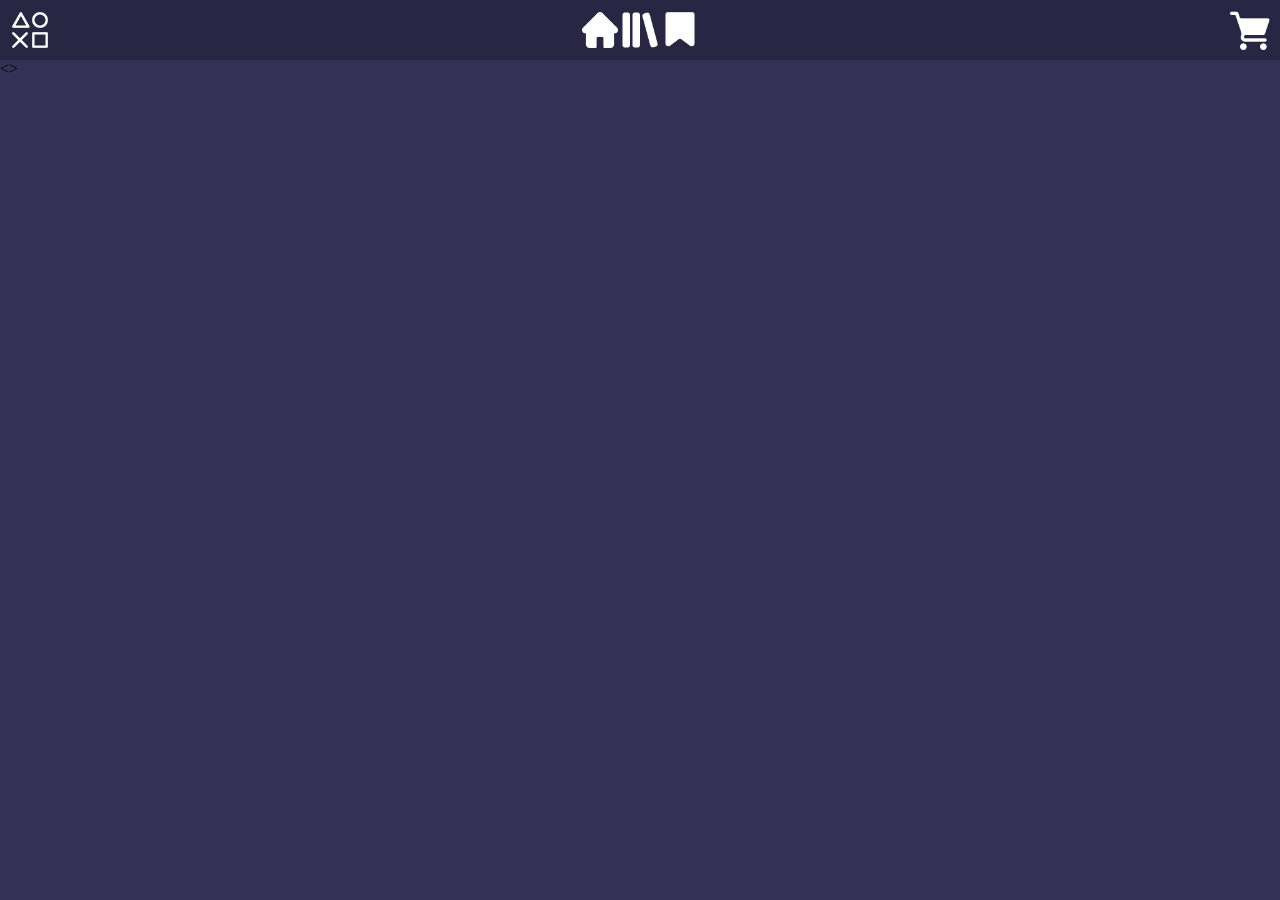
==== index.html @ 15e7e73a "header" ====
<!DOCTYPE html>
<html lang="en">
<head>
    <meta charset="UTF-8">
    <meta name="viewport" content="width=device-width, initial-scale=1.0">
    <title>Bibliotèque</title>
    <link rel="stylesheet" href="styles/indexStyles.css">
</head>
<body>
    <header>
        <a href="index.html" class="topButtons"><img src="images/logo.png"></a>
        <nav>
            <a href="index.html" class="topButtons"><img src="images/home.png" style="scale: 0.9"></a>
            <a href="index.html" class="topButtons"><img src="images/library.png"></a>
            <a href="index.html" class="topButtons"><img src="images/wishlist.png"></a>
        </nav>
        <a href="index.html" class="topButtons"><img src="images/cart.png"></a>
    </header>
    <div class="Wrapper">
        <>
    </div>
</body>
</html>
---- styles/indexStyles.css ----
* {
    margin: 0;
    padding: 0;
    box-sizing: border-box;
}

body {
    background-color: rgb(52, 49, 87);
}

header {
    display: flex;
    flex-direction: row;
    justify-content: space-between;
    align-items: center;
    background-color: rgb(40, 38, 66);
    width: 100%;
    height: 60px;
    position: relative;
    padding: 10px;
}

nav {
    display: flex;
    flex-direction: row;
    align-items: center;
    width: auto;
    height: 100%;
}

.topButtons {
    height: 100%;
    filter: invert(100%);
    & > img {
        height: 100%;
        width: 100%;
    }
}
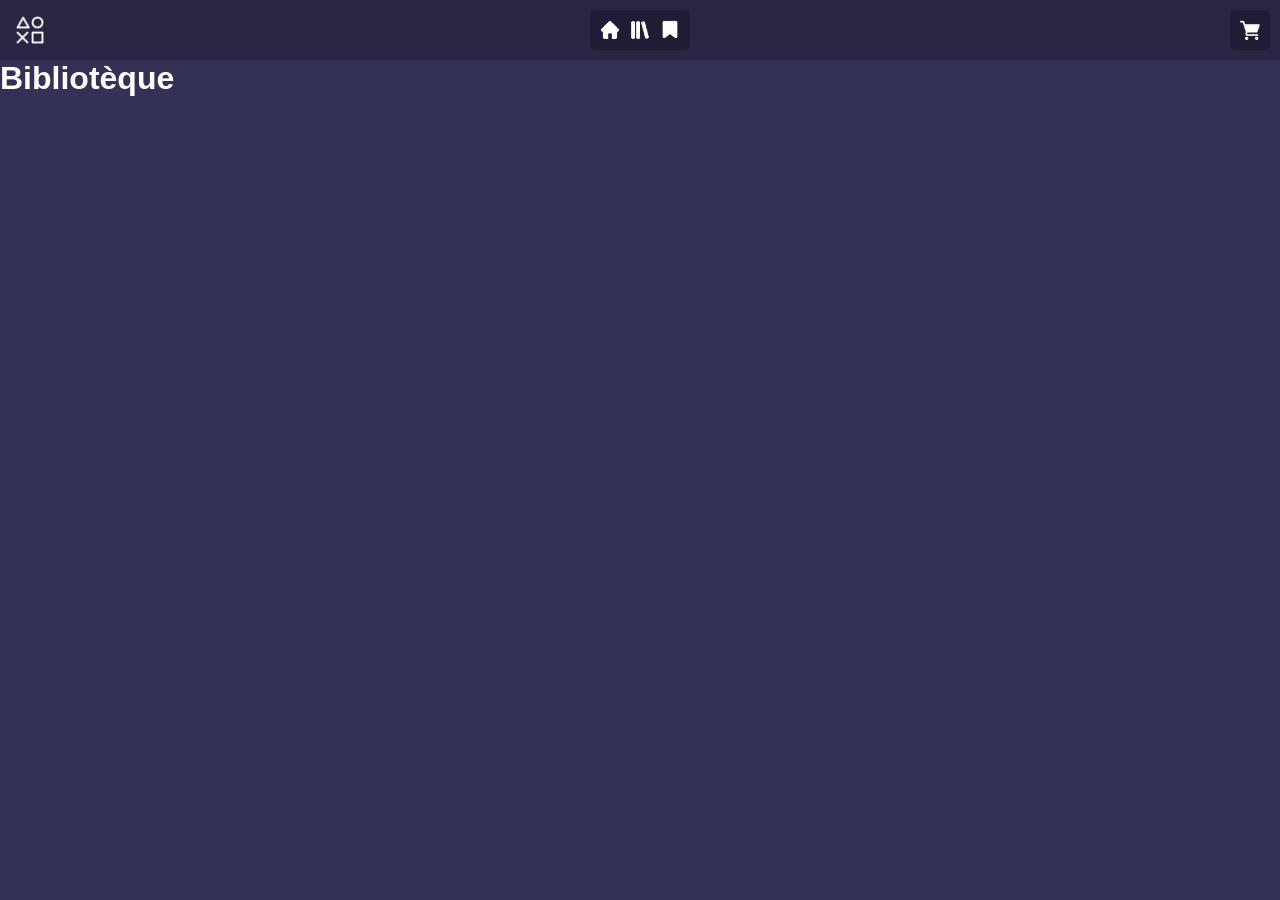
==== commit 0308ab23: "HeaderStyle" ====
--- a/index.html
+++ b/index.html
@@ -14,10 +14,14 @@
             <a href="index.html" class="topButtons"><img src="images/library.png"></a>
             <a href="index.html" class="topButtons"><img src="images/wishlist.png"></a>
         </nav>
-        <a href="index.html" class="topButtons"><img src="images/cart.png"></a>
+        <nav>
+            <a href="index.html" class="topButtons"><img src="images/cart.png"></a>
+        </nav>
     </header>
-    <div class="Wrapper">
-        <>
-    </div>
+    <main>
+        <div class="LibraryWrapper">
+            <h1>Bibliotèque</h1>
+        </div>
+    </main>
 </body>
-</html>+</html> 
--- a/styles/indexStyles.css
+++ b/styles/indexStyles.css
@@ -2,22 +2,39 @@
     margin: 0;
     padding: 0;
     box-sizing: border-box;
+    font-family:'Franklin Gothic Medium', 'Arial Narrow', Arial, sans-serif;
+}
+
+html, body {
+    height: 100%;
+    overflow: hidden;
 }
 
 body {
     background-color: rgb(52, 49, 87);
+    display: flex;
+    flex-direction: column;
 }
 
 header {
     display: flex;
+    flex: 0 0 60px;
     flex-direction: row;
     justify-content: space-between;
     align-items: center;
     background-color: rgb(40, 38, 66);
     width: 100%;
     height: 60px;
-    position: relative;
     padding: 10px;
+}
+
+main {
+    flex: 1;
+    min-height: 0;
+    overflow-y: auto;
+
+    scrollbar-width: thin;
+    scrollbar-color: rgb(90, 86, 140) rgb(31, 29, 54);
 }
 
 nav {
@@ -26,13 +43,33 @@
     align-items: center;
     width: auto;
     height: 100%;
+    background-color: rgb(31, 29, 54);
+    border-radius: 5px;
+    padding: 5px;
 }
 
 .topButtons {
+    display: flex;
     height: 100%;
-    filter: invert(100%);
+    padding: 5px;
+    align-items: center;
+    border-radius: 5px;
+
     & > img {
         height: 100%;
         width: 100%;
+        filter: invert(100%);
     }
+
+    &:hover {
+        background-color: rgba(255, 255, 255, 0.15);
+    }
+}
+
+.LibraryWrapper {
+    height: 1000px;
+}
+
+h1 {
+    color: rgb(255,255,255);
 }
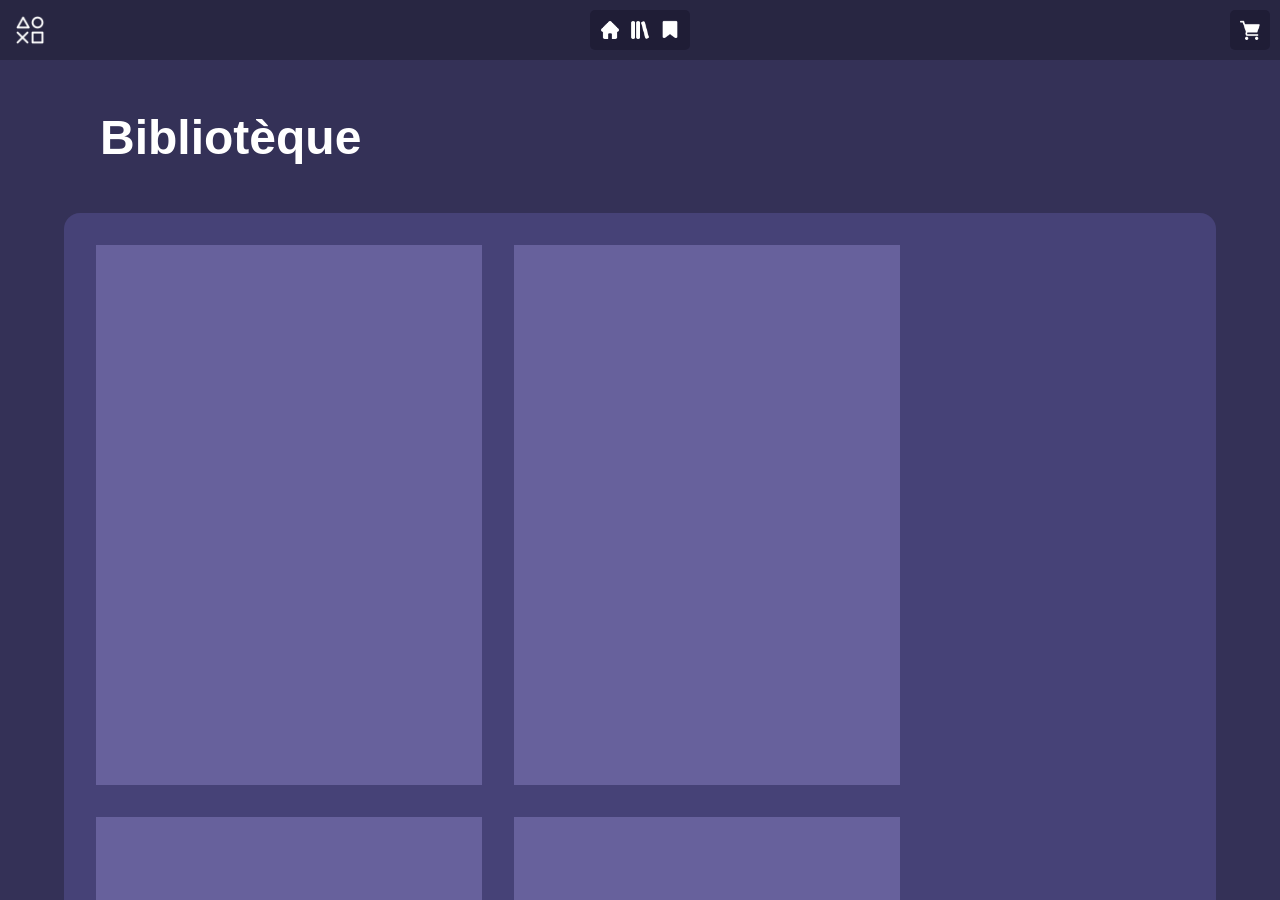
==== commit ff7dff60: "progrès ajouté la section avec les jeux, ajouté support pour écrans <500px de largeur, et support pa" ====
--- a/index.html
+++ b/index.html
@@ -5,6 +5,7 @@
     <meta name="viewport" content="width=device-width, initial-scale=1.0">
     <title>Bibliotèque</title>
     <link rel="stylesheet" href="styles/indexStyles.css">
+    <script src="scripts/main.js" defer></script>
 </head>
 <body>
     <header>
@@ -17,10 +18,42 @@
         <nav>
             <a href="index.html" class="topButtons"><img src="images/cart.png"></a>
         </nav>
+        <button id="menuButton"><img src="images/menu.png"></button>
     </header>
+    <nav id="sideBar">
+        <a href="index.html" class="sideButtons"><img src="images/home.png" style="scale: 0.9"><div>Menu</div></a>
+        <a href="index.html" class="sideButtons"><img src="images/library.png"><div>Bibliotèque</div></a>
+        <a href="index.html" class="sideButtons"><img src="images/wishlist.png"><div>Désirés</div></a>
+    </nav>
     <main>
-        <div class="LibraryWrapper">
+        <div class="libraryWrapper">
             <h1>Bibliotèque</h1>
+            <div id="gameGrid">
+                <div class="gameTile"></div>
+                <div class="gameTile"></div>
+                <div class="gameTile"></div>
+                <div class="gameTile"></div>
+                <div class="gameTile"></div>
+                <div class="gameTile"></div>
+                <div class="gameTile"></div>
+                <div class="gameTile"></div>
+                <div class="gameTile"></div>
+                <div class="gameTile"></div>
+                <div class="gameTile"></div>
+                <div class="gameTile"></div>
+                <div class="gameTile"></div>
+                <div class="gameTile"></div>
+                <div class="gameTile"></div>
+                <div class="gameTile"></div>
+                <div class="gameTile"></div>
+                <div class="gameTile"></div>
+                <div class="gameTile"></div>
+                <div class="gameTile"></div>
+                <div class="gameTile"></div>
+                <div class="gameTile"></div>
+                <div class="gameTile"></div>
+                <div class="gameTile"></div>
+            </div>
         </div>
     </main>
 </body>
--- a/styles/indexStyles.css
+++ b/styles/indexStyles.css
@@ -8,6 +8,7 @@
 html, body {
     height: 100%;
     overflow: hidden;
+    scroll-behavior: smooth;
 }
 
 body {
@@ -66,10 +67,176 @@
     }
 }
 
-.LibraryWrapper {
-    height: 1000px;
+#menuButton {
+    display: none;
+    height: 100%;
+    padding: 5px;
+    align-items: center;
+    border-radius: 5px;
+    background-color: rgba(255, 255, 255, 0);
+
+    & > img {
+        height: 100%;
+        width: 100%;
+        filter: invert(100%);
+    }
+}
+
+.libraryWrapper {
+    display: flex;
+    position: relative;
+    flex-direction: column;
+    height: fit-content;
+}
+
+#sideBar {
+    display: flex;
+    position: fixed;
+    flex-direction: column;
+    width: max-content;
+    height: max-content;
+    background-color: rgba(0,0,0,0.5);
+    padding: 2px;
+    top: 60px;
+    right: -155px;
+    z-index: 1;
+    transition: right 0.2s ease-out;
+}
+
+.sideButtons {
+    display: flex;
+    height: 30px;
+    width: 145px;
+    margin: 3px;
+    padding: 5px;
+    text-decoration: none;
+    border-radius: 5px;
+
+    & > div {
+        margin-left: 5px;
+        width: 100%;
+        text-align: start;
+        text-decoration: none;
+        color: white;
+        font-size: 20px;
+    }
+
+    & > img {
+        width: 30px;
+        filter: invert(100%);
+    }
+
+    &:hover {
+        background-color: rgba(255, 255, 255, 0.15);
+    }
 }
 
 h1 {
+    display:flex;
+    position: relative;
     color: rgb(255,255,255);
+    padding-top: 50px;
+    padding-left: 100px;
+    font-size: clamp(16px, 3em, 650px);
+    max-height: 120px;
+    width:fit-content;
+}
+
+#gameGrid {
+    display: flex;
+    position: relative;
+    flex-wrap: wrap;
+    flex-direction: row;
+    margin-top: 3em;
+    margin-bottom: 3em;
+    margin-left: 5vw;
+    margin-right: 5vw;
+    background-color: rgb(70, 66, 119);
+    border-radius: 1em;
+    padding: 1em;
+    width:fit-content;
+    min-width: 220px;
+}
+
+.gameTile {
+    display: flex;
+    position: relative;
+
+    background-color: rgb(103, 97, 156);
+
+    min-width: 100px;
+    width: 386px;
+    aspect-ratio: 1/1.4;
+    margin: 1em;
+}
+
+@media screen and (width <= 500px) {
+
+    main {
+        scrollbar-width: none;
+    }
+
+    .libraryWrapper {
+        justify-content: center;
+    }
+
+    h1 {
+        padding-top: 50px;
+        padding-left: 50px;
+        font-size: 40px;
+    }
+
+    #gameGrid {
+        display: flex;
+        position: relative;
+        flex-wrap: wrap;
+        flex-direction: row;
+        padding: 0.5em;
+    }
+
+    .gameTile {
+        width: clamp(100px, 3vw, 250px);
+        aspect-ratio: 1/1.4;
+        margin: 0.2em;
+    }
+
+    header nav {
+        display: none;
+    }
+
+    #menuButton {
+        display: flex;
+    }
+}
+
+@media screen and (width <= 300px) {
+
+    h1 {
+        padding-top: 20px;
+        padding-left: 20px;
+        font-size: 30px;
+    }
+
+    #gameGrid {
+        display: flex;
+        position: relative;
+        flex-wrap: wrap;
+        flex-direction: row;
+        margin-top: 1em;
+        padding: 0.5em;
+    }
+
+    .gameTile {
+        width: clamp(120px, 1vw, 250px);
+        aspect-ratio: 1/1.4;
+        margin: 0.2em;
+    }
+
+    nav {
+        display: none;
+    }
+
+    #menuButton {
+        display: flex;
+    }
 }
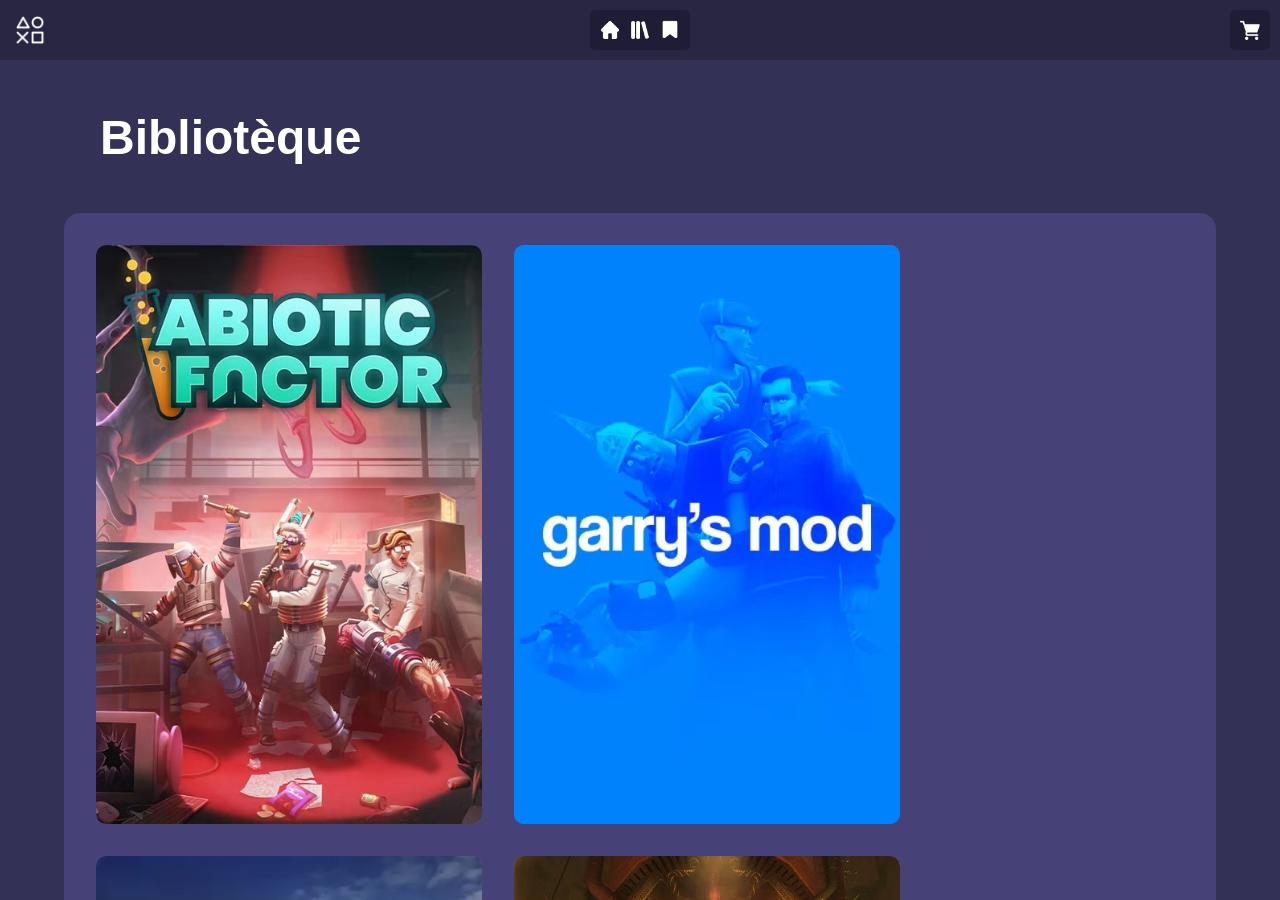
==== commit 7bd381d7: "version final (pas eu le temps d'ajouter des commentaires) ajouté: - liste de jeux avec Id et propri" ====
--- a/index.html
+++ b/index.html
@@ -4,8 +4,11 @@
     <meta charset="UTF-8">
     <meta name="viewport" content="width=device-width, initial-scale=1.0">
     <title>Bibliotèque</title>
-    <link rel="stylesheet" href="styles/indexStyles.css">
-    <script src="scripts/main.js" defer></script>
+    <link rel="stylesheet" href="styles/mainStyles.css">
+    <link rel="stylesheet" href="styles/libraryStyles.css">
+    <script src="scripts/gameInfo.js" defer></script>
+    <script src="scripts/menu.js" defer></script>
+    <script src="scripts/libraryLoader.js" defer></script>
 </head>
 <body>
     <header>
@@ -29,30 +32,6 @@
         <div class="libraryWrapper">
             <h1>Bibliotèque</h1>
             <div id="gameGrid">
-                <div class="gameTile"></div>
-                <div class="gameTile"></div>
-                <div class="gameTile"></div>
-                <div class="gameTile"></div>
-                <div class="gameTile"></div>
-                <div class="gameTile"></div>
-                <div class="gameTile"></div>
-                <div class="gameTile"></div>
-                <div class="gameTile"></div>
-                <div class="gameTile"></div>
-                <div class="gameTile"></div>
-                <div class="gameTile"></div>
-                <div class="gameTile"></div>
-                <div class="gameTile"></div>
-                <div class="gameTile"></div>
-                <div class="gameTile"></div>
-                <div class="gameTile"></div>
-                <div class="gameTile"></div>
-                <div class="gameTile"></div>
-                <div class="gameTile"></div>
-                <div class="gameTile"></div>
-                <div class="gameTile"></div>
-                <div class="gameTile"></div>
-                <div class="gameTile"></div>
             </div>
         </div>
     </main>
--- a/styles/mainStyles.css
+++ b/styles/mainStyles.css
@@ -0,0 +1,149 @@
+* {
+    margin: 0;
+    padding: 0;
+    box-sizing: border-box;
+    font-family:'Franklin Gothic Medium', 'Arial Narrow', Arial, sans-serif;
+}
+
+html, body {
+    height: 100%;
+    overflow: hidden;
+    scroll-behavior: smooth;
+}
+
+body {
+    background-color: rgb(52, 49, 87);
+    display: flex;
+    flex-direction: column;
+}
+
+header {
+    display: flex;
+    flex: 0 0 60px;
+    flex-direction: row;
+    justify-content: space-between;
+    align-items: center;
+    background-color: rgb(40, 38, 66);
+    width: 100%;
+    height: 60px;
+    padding: 10px;
+}
+
+main {
+    flex: 1;
+    min-height: 0;
+    overflow-y: auto;
+
+    scrollbar-width: thin;
+    scrollbar-color: rgb(90, 86, 140) rgb(31, 29, 54);
+}
+
+nav {
+    display: flex;
+    flex-direction: row;
+    align-items: center;
+    width: auto;
+    height: 100%;
+    background-color: rgb(31, 29, 54);
+    border-radius: 5px;
+    padding: 5px;
+}
+
+.topButtons {
+    display: flex;
+    height: 100%;
+    padding: 5px;
+    align-items: center;
+    border-radius: 5px;
+
+    & img {
+        height: 100%;
+        width: 100%;
+        filter: invert(100%);
+    }
+
+    &:hover {
+        background-color: rgba(255, 255, 255, 0.15);
+    }
+}
+
+#menuButton {
+    display: none;
+    height: 100%;
+    padding: 5px;
+    align-items: center;
+    border-radius: 5px;
+    background-color: rgba(255, 255, 255, 0);
+
+    & img {
+        height: 100%;
+        width: 100%;
+        filter: invert(100%);
+    }
+}
+
+#sideBar {
+    display: none;
+    position: fixed;
+    flex-direction: column;
+    width: max-content;
+    height: max-content;
+    background-color: rgba(0,0,0,0.5);
+    padding: 2px;
+    top: 60px;
+    right: -155px;
+    z-index: 1;
+    transition: right 0.2s ease-out;
+}
+
+.sideButtons {
+    display: flex;
+    height: 30px;
+    width: 145px;
+    margin: 3px;
+    padding: 5px;
+    text-decoration: none;
+    border-radius: 5px;
+
+    & div {
+        margin-left: 5px;
+        width: 100%;
+        text-align: start;
+        text-decoration: none;
+        color: white;
+        font-size: 20px;
+    }
+
+    & img {
+        width: 30px;
+        filter: invert(100%);
+    }
+
+    &:hover {
+        background-color: rgba(255, 255, 255, 0.15);
+    }
+}
+
+@media screen and (width <= 500px) {
+    header nav {
+        display: none;
+    }
+
+    #menuButton {
+        display: flex;
+    }
+
+    #sideBar {
+        display: flex;
+    }
+}
+
+@media screen and (width <= 300px) {
+    nav {
+        display: none;
+    }
+
+    #menuButton {
+        display: flex;
+    }
+}
--- a/styles/libraryStyles.css
+++ b/styles/libraryStyles.css
@@ -0,0 +1,152 @@
+.libraryWrapper {
+    display: flex;
+    position: relative;
+    flex-direction: column;
+    height: fit-content;
+}
+
+h1 {
+    display:flex;
+    position: relative;
+    color: rgb(255,255,255);
+    padding-top: 50px;
+    padding-left: 100px;
+    font-size: clamp(16px, 3em, 650px);
+    max-height: 120px;
+    width:fit-content;
+    transition: all 0.2s ease-in-out;
+}
+
+#gameGrid {
+    display: flex;
+    position: relative;
+    flex-wrap: wrap;
+    flex-direction: row;
+    justify-self: center;
+    
+    margin-top: 3em;
+    margin-bottom: 3em;
+    margin-left: 5vw;
+    margin-right: 5vw;
+
+    background-color: rgb(70, 66, 119);
+    border-radius: 1em;
+    padding: 1em;
+    width:fit-content;
+    transition: all 0.2s ease-in-out;
+    
+}
+
+.gameTile {
+    display: flex;
+    position: relative;
+    overflow: hidden;
+    justify-content: center;
+
+    background-color: rgb(103, 97, 156);
+
+    border-radius: 10px;
+
+    min-width: 100px;
+    width: 386px;
+    aspect-ratio: 2/3;
+    margin: 1em;
+
+    cursor: pointer;
+
+    &:hover {
+        & .gameName {
+            bottom: 0px;
+            scale: 1;
+            opacity: 1;
+            background-size:100% 100%;
+        }
+    }
+}
+
+.gameName {
+    position: absolute;
+    bottom: -50px;
+    scale: 0.95;
+    width: 200%;
+    height: 100px;
+    justify-content: center;
+    transition: bottom 0.25s ease-in-out, opacity 0.25s ease-in-out, scale 0.25s ease-in-out, background-size 0.35s ease-in-out;
+    opacity: 0;
+    
+    background-image: url(../images/bottomShade.avif);
+    background-size:100% 200%;
+    background-repeat: no-repeat;
+
+    & > div {
+        position: absolute;
+        bottom: 10px;
+        text-align: center;
+        font-family: system-ui, -apple-system, BlinkMacSystemFont, 'Segoe UI', Roboto, Oxygen, Ubuntu, Cantarell, 'Open Sans', 'Helvetica Neue', sans-serif;
+        font-weight: 900;
+        font-size: 40px;
+        color: white;
+        width: 100%;
+    }
+
+    
+}
+
+@media screen and (width <= 500px) {
+
+    main {
+        scrollbar-width: none;
+    }
+
+    .libraryWrapper {
+        justify-content: center;
+    }
+
+    h1 {
+        padding-top: 50px;
+        padding-left: 50px;
+        font-size: 40px;
+    }
+
+    #gameGrid {
+        display: flex;
+        position: relative;
+        flex-wrap: wrap;
+        flex-direction: row;
+        padding: 0.5em;
+    }
+
+    .gameTile {
+        width: clamp(100px, 3vw, 250px);
+        aspect-ratio: 2/3;
+        margin: 0.2em;
+
+        &:hover .gameName {
+            opacity: 0;
+        }
+    }
+}
+
+@media screen and (width <= 300px) {
+
+    h1 {
+        padding-top: 20px;
+        padding-left: 20px;
+        font-size: 30px;
+    }
+
+    #gameGrid {
+        display: flex;
+        position: relative;
+        flex-wrap: wrap;
+        flex-direction: row;
+        margin-top: 1em;
+        padding: 0.5em;
+    }
+
+    .gameTile {
+        width: clamp(120px, 1vw, 250px);
+        aspect-ratio: 1/1.4;
+        margin: 0.2em;
+    }
+}
